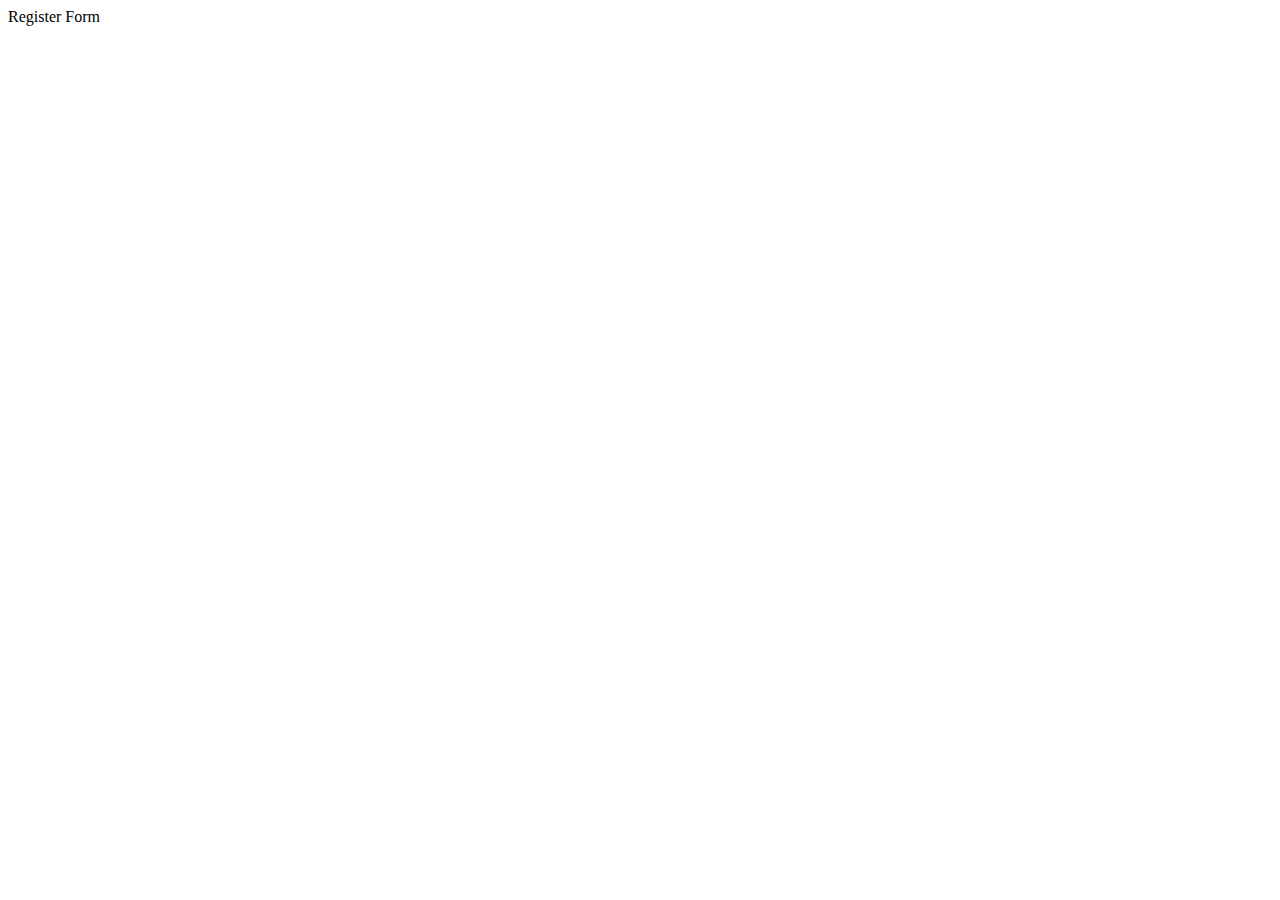
==== register.html @ b0d52e14 "add register form in register.html" ====
<!DOCTYPE html>
<html lang="en">
<head>
    <meta charset="UTF-8">
    <meta name="viewport" content="width=device-width, initial-scale=1.0">
    <title>Document</title>
</head>
<body>
    Register Form
</body>
</html>
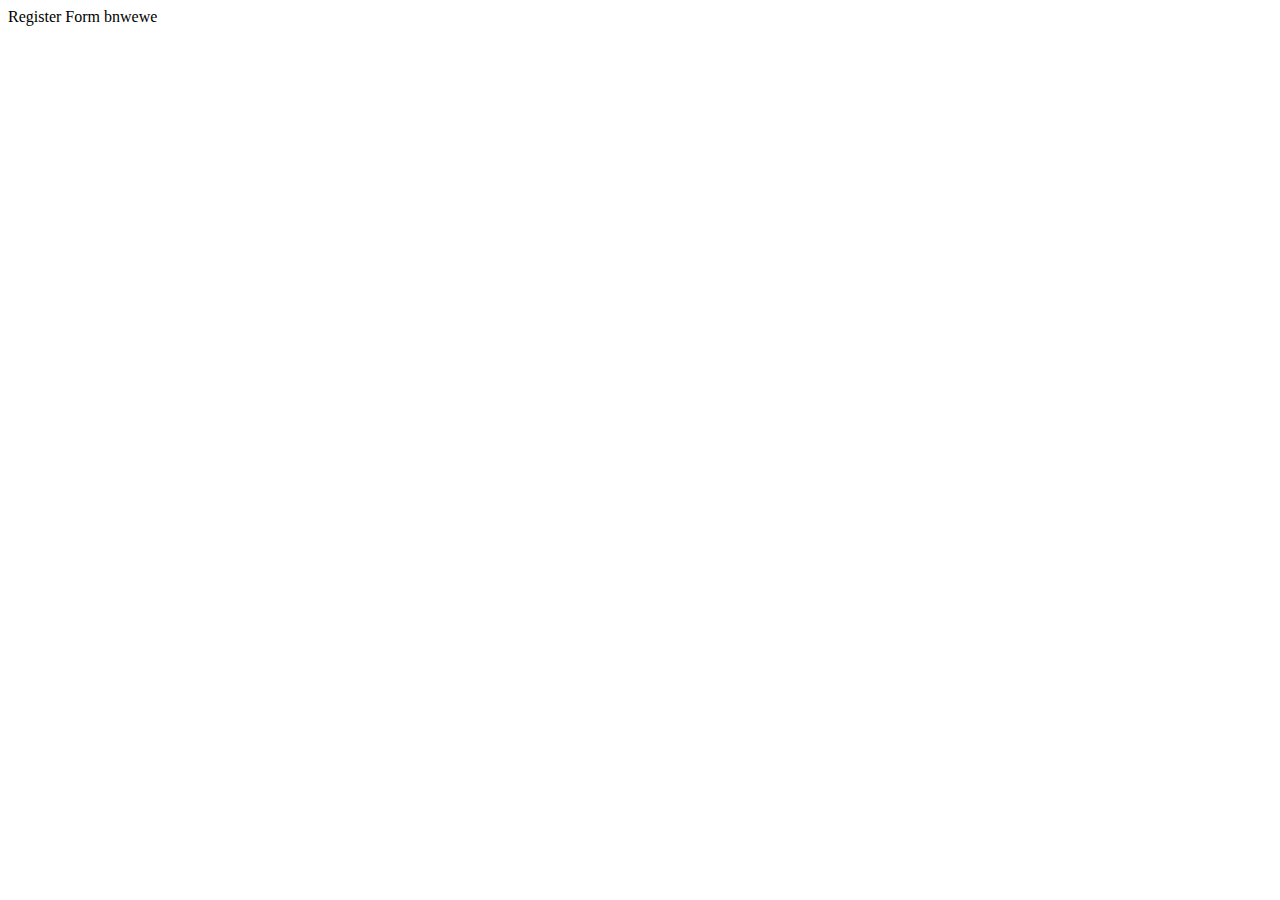
==== commit 3c83ce7e: "edit newline in register.html" ====
--- a/register.html
+++ b/register.html
@@ -7,5 +7,6 @@
 </head>
 <body>
     Register Form
+    bnwewe
 </body>
 </html>